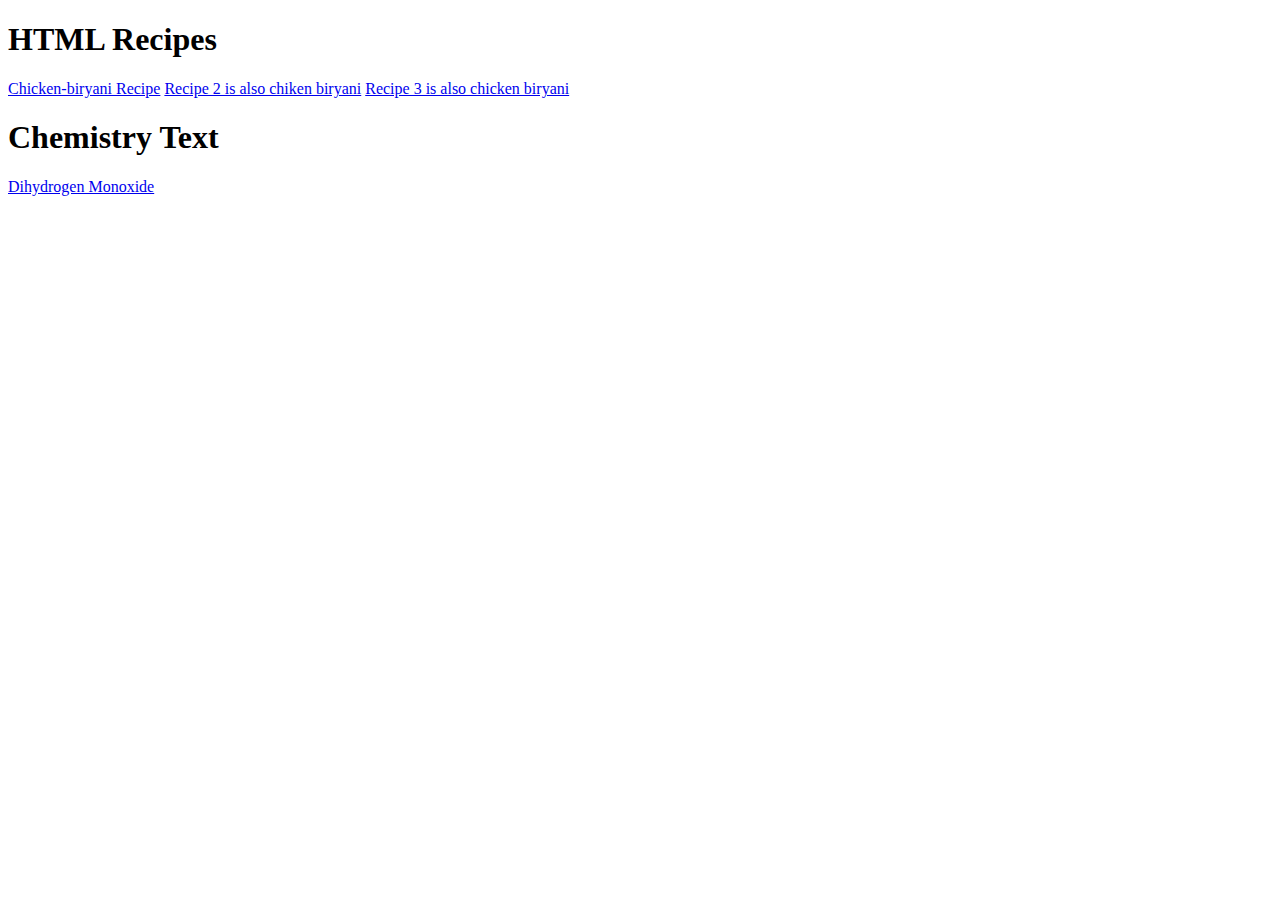
==== index.html @ 58f6b8ac "Added index page along with 4 other HTML files" ====
<!DOCTYPE html>
<html lang="en">
<head>
    <meta charset="UTF-8">
    <meta name="viewport" content="width=device-width, initial-scale=1.0">
    <title>Document</title>
</head>
<body>
    <h1>HTML Recipes</h1>
    <a href="recipes/Chicken-biryani.html">Chicken-biryani Recipe</a>
    <a href="recipes/Recipe-2.html">Recipe 2 is also chiken biryani</a>
    <a href="recipes/Recipe-3.html">Recipe 3 is also chicken biryani</a>

    <h1>Chemistry Text</h1>
    <a href="Chemistry-Heisenberg/Dihydrogen.html">Dihydrogen Monoxide</a>
</body>
</html>
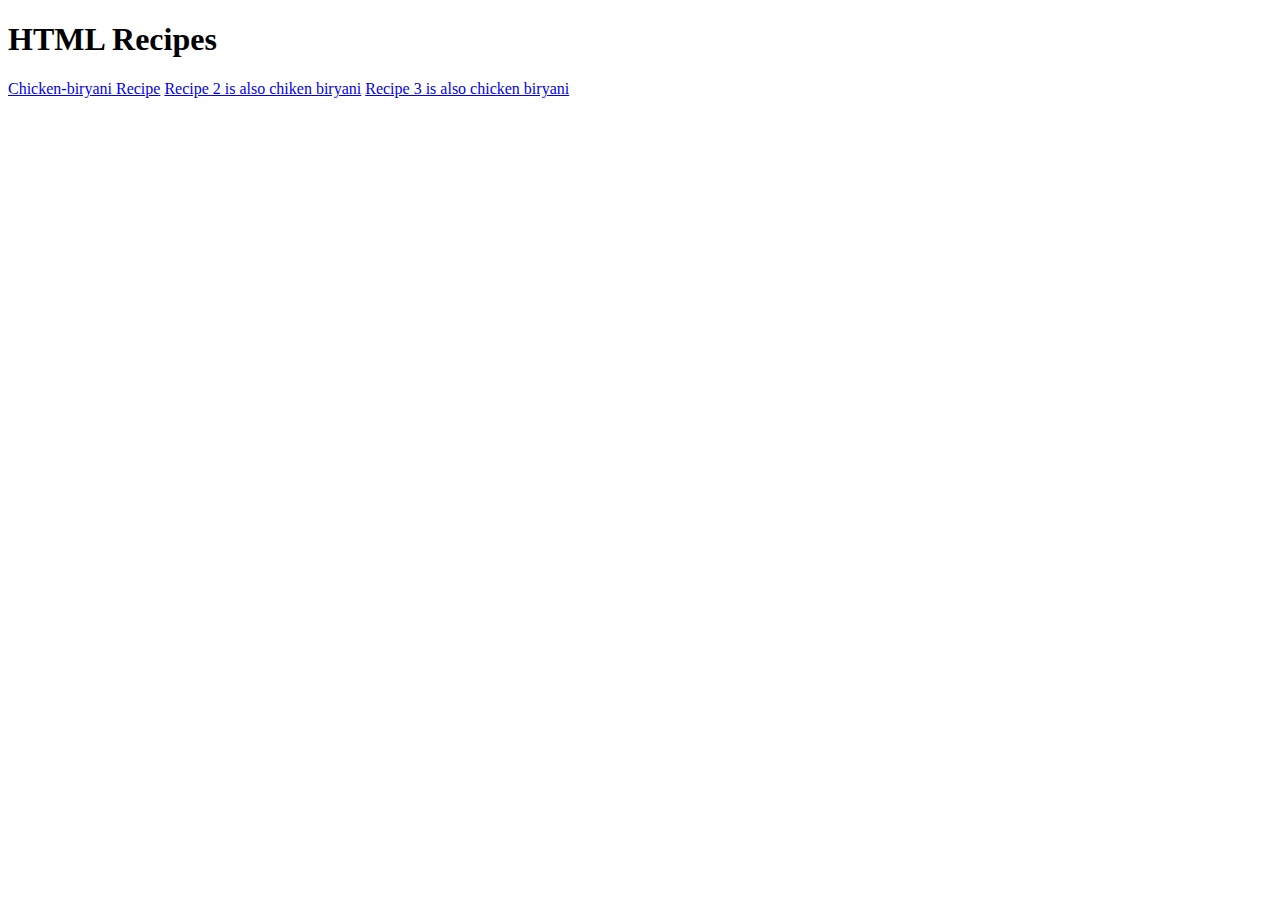
==== commit c5f046c4: "Made some changes" ====
--- a/index.html
+++ b/index.html
@@ -11,7 +11,6 @@
     <a href="recipes/Recipe-2.html">Recipe 2 is also chiken biryani</a>
     <a href="recipes/Recipe-3.html">Recipe 3 is also chicken biryani</a>
 
-    <h1>Chemistry Text</h1>
-    <a href="Chemistry-Heisenberg/Dihydrogen.html">Dihydrogen Monoxide</a>
+    
 </body>
 </html>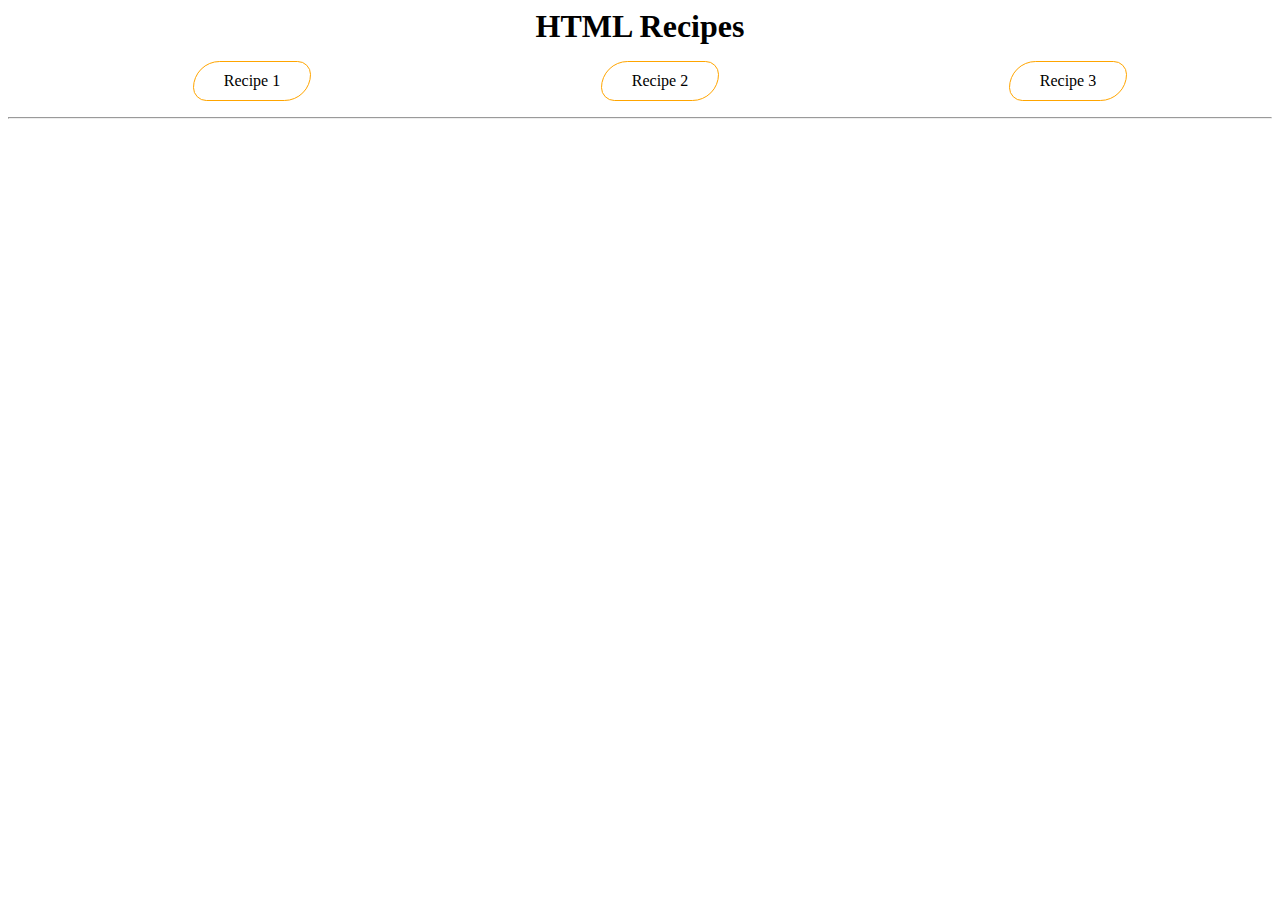
==== commit d17de1ab: "Stylized html using CSS" ====
--- a/index.html
+++ b/index.html
@@ -1,16 +1,22 @@
 <!DOCTYPE html>
 <html lang="en">
-<head>
-    <meta charset="UTF-8">
-    <meta name="viewport" content="width=device-width, initial-scale=1.0">
+  <head>
+    <meta charset="UTF-8" />
+    <meta name="viewport" content="width=device-width, initial-scale=1.0" />
     <title>Document</title>
-</head>
-<body>
+    <link rel="stylesheet" href="style.css">
+  </head>
+  <body>
     <h1>HTML Recipes</h1>
-    <a href="recipes/Chicken-biryani.html">Chicken-biryani Recipe</a>
-    <a href="recipes/Recipe-2.html">Recipe 2 is also chiken biryani</a>
-    <a href="recipes/Recipe-3.html">Recipe 3 is also chicken biryani</a>
-
-    
-</body>
-</html>+    <ul class="nav">
+      <li><a href="recipes/Chicken-biryani.html">Recipe 1</a></li>
+      <li>
+        <a href="recipes/Recipe-2.html">Recipe 2</a>
+      </li>
+      <li>
+        <a href="recipes/Recipe-3.html">Recipe 3</a>
+      </li>
+    </ul>
+    <hr>
+  </body>
+</html>
--- a/style.css
+++ b/style.css
@@ -0,0 +1,26 @@
+h1{
+    text-align: center;
+    margin: auto;
+}
+.nav{
+    display: flex;
+    list-style-type: none;
+}
+a{
+    padding: 20px;
+    color: rgb(0, 0, 0);
+    text-decoration: none;
+    
+}
+a:hover{
+    cursor: pointer;
+}
+a:visited{
+    color: blue;
+}
+li{
+    padding: 10px;
+    border-radius: 50px 25px;
+    margin: 0px auto;
+    border: 1px solid orange;
+}